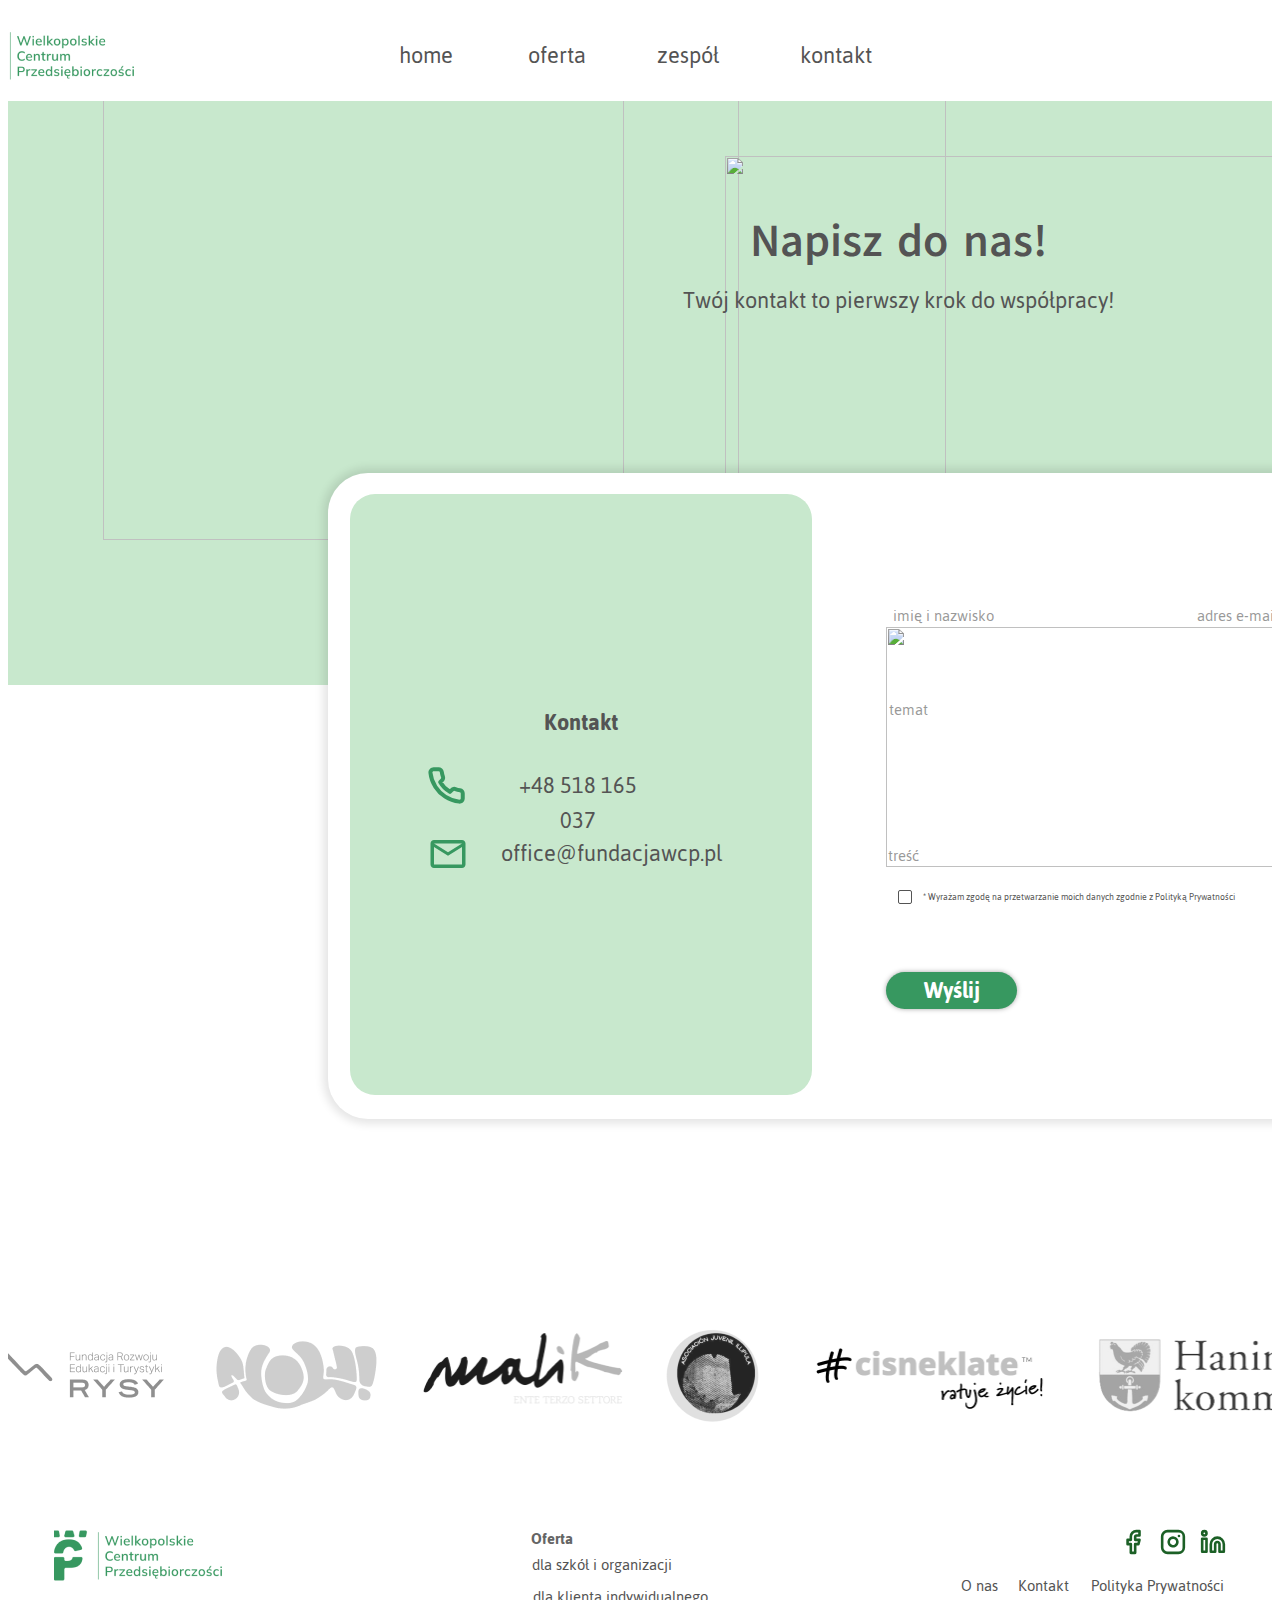
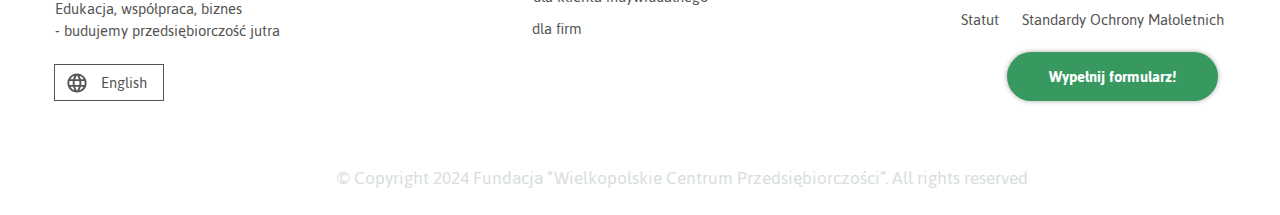
==== contact.html @ 77547955 "Initial commit" ====
<!DOCTYPE html>
<html>
<head>
  	<meta charset="utf-8">
  	<meta name="viewport" content="initial-scale=1, width=device-width">
  	
  	<link rel="stylesheet"  href="contact.css" />
  	<link rel="stylesheet" href="https://fonts.googleapis.com/css2?family=Jaldi:wght@400;700&display=swap" />
  	<link rel="stylesheet" href="https://fonts.googleapis.com/css2?family=Akatab:wght@700&display=swap" />
  	
  	
  	
</head>
<body>
  	
  	<div class="contact">
        <div class="footer">
            <div class="copyrights">© Copyright 2024 Fundacja “Wielkopolskie Centrum Przedsiębiorczości”. All rights reserved</div>    			
            <div class="onas-kontakt-polityka">
                  <div class="footer-menu">
                        <div class="o-nas">O nas</div>
                  </div>
                  <div class="footer-menu1">
                        <div class="o-nas">Kontakt</div>
                  </div>
                  <div class="footer-menu2">
                        <div class="o-nas">Polityka Prywatności</div>
                  </div>
            </div>
            <div class="statut-standard">
                  <div class="footer-menu3">
                        <div class="o-nas">Statut</div>
                  </div>
                  <div class="footer-menu4">
                        <div class="o-nas">Standardy Ochrony Małoletnich</div>
                  </div>
            </div>
            <div class="sm-footer">
                  <img class="facebook-icon" alt="" src="/icons/Facebook.svg">
                  
                  <img class="facebook-icon" alt="" src="/icons/Instagram.svg">
                  
                  <img class="facebook-icon" alt="" src="/icons/Linkedin.svg">        				
            </div>
            <div class="oferta">
                  <b class="oferta1">Oferta</b>
                  <div class="footer-menu5">
                        <div class="o-nas">dla szkół i organizacji</div>
                  </div>
                  <div class="footer-menu6">
                        <div class="o-nas">dla klienta indywidualnego</div>
                  </div>
                  <div class="footer-menu7">
                        <div class="o-nas">dla firm</div>
                  </div>
            </div>
            <div class="tagline">
                  <div class="edukacja-wsppraca-biznes">Edukacja, współpraca, biznes</div>
                  <div class="budujemy-przedsibiorczo-jut">- budujemy przedsiębiorczość jutra</div>
            </div>
            <img class="wcp-logo-icon" alt="" src="img/wcp_logo.png">
            
            <div class="buttons" id="buttonsContainer">
                  <b class="wypelnij-formularz">Wypełnij formularz!</b>
            </div>
            <div class="language">
                  <img class="language-icon" alt="" src="icons/language.svg">
                  
                  <div class="english">English</div>
            </div>
      </div>
            <div class="partners">
                <img class="rysy-logo-icon" alt="" src="img/rysy_logo.png">
                
                <img class="now-logo-icon" alt="" src="img/now_logo.png">
                
                <img class="malik-logo-icon" alt="" src="img/Malik_logo.png">
                
                <img class="illipula-logo-icon" alt="" src="img/illipula_logo.png">
                
                <img class="cisneklate-logo-icon" alt="" src="img/cisneklate_logo.png">
                
                <img class="haninge-logo-icon" alt="" src="img/haninge_logo.png">
                
        </div>
    		<div class="title">
      			<div class="rectangles">
        				<img class="vector-icon" alt="" src="vector.png">
        				
        				<img class="vector-icon1" alt="" src="vector.png">
        				
        				<img class="vector-icon2" alt="" src="vector.png">
        				
        				<img class="vector-icon3" alt="" src="vector.png">
        				
      			</div>
      			<div class="text">
        				<b class="title1">Napisz do nas!</b>
        				<div class="content">Twój kontakt to pierwszy krok do współpracy!</div>
      			</div>
    		</div>
    		<div class="form">
      			<div class="sidebar">
        				<div class="text1">
          					<b class="kontakt1">Kontakt</b>
          					<div class="parent">
            						<div class="div">+48 518 165 037</div>
            						<img class="phone-icon" alt="" src="/icons/phone.svg">
            						
          					</div>
          					<div class="officefundacjawcppl-parent">
            						<div class="officefundacjawcppl">office@fundacjawcp.pl</div>
            						<img class="mail-icon" alt="" src="/icons/mail.svg">
            						
          					</div>
        				</div>
      			</div>
      			<img class="lines-icon" alt="" src="lines.svg">
      			
      			<div class="form-child">
      			</div>
      			<div class="polityka-prywatnosci">* Wyrażam zgodę na przetwarzanie moich danych zgodnie z Polityką Prywatności</div>
      			<div class="imi-i-nazwisko">imię i nazwisko</div>
      			<div class="temat">temat</div>
      			<div class="tre">treść</div>
      			<div class="adres-e-mail">adres e-mail</div>
      			<div class="buttons1">
        				<b class="wyslij">Wyślij</b>
      			</div>
    		</div>
    		<div class="header">
      			<div class="buttons2">
        				<div class="header-menu">
          					<div class="home">home</div>
        				</div>
        				<div class="header-menu">
          					<div class="home1">oferta</div>
        				</div>
        				<div class="header-menu">
          					<div class="home2">zespół</div>
        				</div>
        				<div class="konrakt">
          					<div class="home3">kontakt</div>
        				</div>
      			</div>
      			<img class="logo-wcp-07-2" alt="" src="img/logo - WCP-07 2.jpg" id="logoWCP072">
      			
      			
    		</div>
  	</div>	
</body>
</html>
---- contact.css ----
.copyrights {
    position: absolute;
    top: 18.313rem;
    left: 26.063rem;
    font-size: 1.25rem;
    color: #d8dede;
    text-align: left;
}
.line-icon {
    position: absolute;
    top: 17.563rem;
    left: 5rem;
    width: 80rem;
    height: 0.188rem;
    object-fit: contain;
}
.o-nas {
    position: absolute;
    width: 100%;
    top: 0%;
    left: 0%;
    display: flex;
    align-items: center;
    justify-content: center;
}
.footer-menu {
    width: 2.375rem;
    position: relative;
    height: 1.813rem;
}
.footer-menu1 {
    width: 3.313rem;
    position: relative;
    height: 1.813rem;
}
.footer-menu2 {
    width: 8.563rem;
    position: relative;
    height: 1.813rem;
}
.onas-kontakt-polityka {
    position: absolute;
    top: 6.438rem;
    left: 65rem;
    display: flex;
    flex-direction: row;
    align-items: center;
    justify-content: flex-start;
    gap: 1.187rem;
}
.footer-menu3 {
    width: 2.688rem;
    position: relative;
    height: 1.813rem;
}
.footer-menu4 {
    width: 12.938rem;
    position: relative;
    height: 1.813rem;
}
.statut-standard {
    position: absolute;
    top: 8.563rem;
    left: 64.875rem;
    display: flex;
    flex-direction: row;
    align-items: center;
    justify-content: flex-start;
    gap: 1.125rem;
}
.facebook-icon {
    width: 1.625rem;
    position: relative;
    border-radius: 5px;
    height: 1.625rem;
    overflow: hidden;
    flex-shrink: 0;
}
.sm-footer {
    position: absolute;
    top: 3.813rem;
    left: 75rem;
    display: flex;
    flex-direction: row;
    align-items: center;
    justify-content: flex-start;
    gap: 0.875rem;
}
.oferta1 {
    align-self: stretch;
    position: relative;
    display: flex;
    color: #656565;
    text-align: left;
    align-items: center;
    height: 1.125rem;
    flex-shrink: 0;
}
.footer-menu5 {
    width: 8.875rem;
    position: relative;
    height: 1.813rem;
}
.footer-menu6 {
    align-self: stretch;
    position: relative;
    height: 1.813rem;
}
.footer-menu7 {
    width: 3.25rem;
    position: relative;
    height: 1.813rem;
}
.oferta {
    position: absolute;
    top: 3.813rem;
    left: 38.188rem;
    width: 11.188rem;
    display: flex;
    flex-direction: column;
    align-items: flex-start;
    justify-content: flex-start;
    gap: 0.187rem;
}
.edukacja-wsppraca-biznes {
    align-self: stretch;
    position: relative;
}
.budujemy-przedsibiorczo-jut {
    align-self: stretch;
    position: relative;
    margin-top: -0.438rem;
}
.tagline {
    position: absolute;
    top: 7.875rem;
    left: 8.438rem;
    width: 18.375rem;
    display: flex;
    flex-direction: column;
    align-items: flex-start;
    justify-content: flex-start;
    text-align: left;
}
.wcp-logo-icon {
    position: absolute;
    top: 3.813rem;
    left: 8.375rem;
    width: 10.5rem;
    height: 3.313rem;
    object-fit: cover;
}
.wypelnij-formularz {
    position: relative;
}
.buttons {
    position: absolute;
    top: 11.5rem;
    left: 67.938rem;
    box-shadow: 0px 0px 5.3px rgba(0, 0, 0, 0.35);
    border-radius: 50px;
    background-color: #379860;
    display: flex;
    flex-direction: row;
    align-items: center;
    justify-content: center;
    padding: 0.625rem 2.625rem;
    cursor: pointer;
    color: #fff;
}
.language-icon {
    width: 1.5rem;
    position: relative;
    height: 1.5rem;
    overflow: hidden;
    flex-shrink: 0;
}
.english {
    width: 3.625rem;
    position: relative;
    display: flex;
    align-items: center;
    justify-content: center;
    height: 1rem;
    flex-shrink: 0;
}
.language {
    position: absolute;
    top: calc(50% + 26.5px);
    left: calc(50% - 586px);
    border: 1px solid #545454;
    box-sizing: border-box;
    width: 6.875rem;
    height: 2.313rem;
    display: flex;
    flex-direction: row;
    align-items: center;
    justify-content: center;
    gap: 0.437rem;
}
.footer {
    position: absolute;
    top: 91.25rem;
    left: calc(50% - 45rem);
    width: 90rem;
    height: 21.188rem;
    overflow: hidden;
}
.rysy-logo-icon {
    width: 14.094rem;
    position: relative;
    height: 5rem;
    object-fit: cover;
}
.now-logo-icon {
    width: 11.5rem;
    position: relative;
    height: 5.875rem;
    object-fit: cover;
}
.malik-logo-icon {
    width: 13.313rem;
    position: relative;
    height: 5.313rem;
    object-fit: cover;
}
.illipula-logo-icon {
    width: 6.125rem;
    position: relative;
    height: 6.125rem;
    object-fit: cover;
}
.cisneklate-logo-icon {
    width: 17.188rem;
    position: relative;
    height: 5.313rem;
    object-fit: cover;
}
.haninge-logo-icon {
    width: 14.625rem;
    position: relative;
    height: 4.563rem;
    object-fit: cover;
}
.partners {
    position: absolute;
    bottom: 23.938rem;
    left: calc(50% - 692px);
    width: 86.531rem;
    height: 6.125rem;
    display: flex;
    flex-direction: row;
    align-items: center;
    justify-content: flex-start;
    gap: 1.937rem;
}
.vector-icon {
    position: absolute;
    top: 3.063rem;
    left: 23.313rem;
    width: 39.719rem;
    height: 39.656rem;
    object-fit: contain;
}
.vector-icon1 {
    position: absolute;
    top: 18.688rem;
    left: 62.188rem;
    width: 39.719rem;
    height: 39.656rem;
    object-fit: contain;
}
.vector-icon2 {
    position: absolute;
    top: 14.125rem;
    left: 0rem;
    width: 55.875rem;
    height: 56.294rem;
    object-fit: contain;
}
.vector-icon3 {
    position: absolute;
    top: 0rem;
    left: 75.938rem;
    width: 55.875rem;
    height: 56.294rem;
    object-fit: contain;
}
.rectangles {
    position: absolute;
    top: -15.25rem;
    left: -17.375rem;
    width: 131.813rem;
    height: 70.419rem;
}
.title1 {
    align-self: stretch;
    position: relative;
    line-height: 2.813rem;
    display: flex;
    align-items: center;
    justify-content: center;
    height: 3.813rem;
    flex-shrink: 0;
}
.content {
    align-self: stretch;
    position: relative;
    font-size: 1.563rem;
    line-height: 2.188rem;
    font-family: Jaldi;
    display: flex;
    align-items: center;
    justify-content: center;
    height: 3.625rem;
    flex-shrink: 0;
}
.text {
    position: absolute;
    top: 6.875rem;
    left: 26rem;
    width: 59.25rem;
    display: flex;
    flex-direction: column;
    align-items: center;
    justify-content: flex-start;
}
.title {
    position: absolute;
    top: 5.813rem;
    left: 0rem;
    background-color: #c8e8cd;
    width: 100%;
    height: 36.5rem;
    overflow: hidden;
    font-size: 2.813rem;
    font-family: Akatab;
}
.kontakt1 {
    align-self: stretch;
    position: relative;
    line-height: 1.875rem;
}
.div {
    position: absolute;
    top: calc(50% - 17.5px);
    left: calc(50% - 41.5px);
    line-height: 2.188rem;
}
.phone-icon {
    position: absolute;
    top: 0rem;
    left: 0rem;
    width: 2.438rem;
    height: 2.438rem;
    overflow: hidden;
}
.parent {
    width: 14.313rem;
    position: relative;
    height: 2.438rem;
}
.officefundacjawcppl {
    position: absolute;
    top: calc(50% - 18px);
    left: calc(50% - 73.75px);
    line-height: 2.188rem;
}
.mail-icon {
    position: absolute;
    top: 0rem;
    left: 0rem;
    width: 2.625rem;
    height: 2.625rem;
}
.officefundacjawcppl-parent {
    width: 18.531rem;
    position: relative;
    height: 2.625rem;
}
.text1 {
    position: absolute;
    top: 13.375rem;
    left: 4.813rem;
    width: 19.188rem;
    display: flex;
    flex-direction: column;
    align-items: flex-start;
    justify-content: center;
    gap: 1.75rem;
}
.sidebar {
    position: absolute;
    top: 1.313rem;
    left: 1.375rem;
    border-radius: 25px;
    background-color: #c8e8cd;
    width: 28.875rem;
    height: 37.563rem;
    overflow: hidden;
    font-size: 1.563rem;
    color: #545454;
}
.lines-icon {
    position: absolute;
    top: 9.625rem;
    left: 34.875rem;
    width: 33.5rem;
    height: 15rem;
}
.form-child {
    position: absolute;
    top: 26.063rem;
    left: 35.625rem;
    border-radius: 2px;
    border: 1px solid #545454;
    box-sizing: border-box;
    width: 0.875rem;
    height: 0.875rem;
}
.polityka-prywatnosci {
    position: absolute;
    top: calc(50% + 93px);
    left: calc(50% + 11.5px);
    font-size: 0.625rem;
    color: #545454;
}
.imi-i-nazwisko {
    position: absolute;
    top: calc(50% - 195px);
    left: calc(50% - 18.5px);
}
.temat {
    position: absolute;
    top: calc(50% - 101px);
    left: calc(50% - 22.5px);
}
.tre {
    position: absolute;
    top: calc(50% + 45px);
    left: calc(50% - 23.5px);
}
.adres-e-mail {
    position: absolute;
    top: calc(50% - 195px);
    left: calc(50% + 285.5px);
}
.wyslij {
    position: relative;
    line-height: 1.875rem;
}
.buttons1 {
    position: absolute;
    top: 31.188rem;
    left: 34.875rem;
    box-shadow: 0px 0px 5.3px rgba(0, 0, 0, 0.35);
    border-radius: 50px;
    background-color: #379860;
    width: 8.188rem;
    height: 2.313rem;
    display: flex;
    flex-direction: row;
    align-items: center;
    justify-content: center;
    padding: 0.625rem 2.625rem;
    box-sizing: border-box;
    font-size: 1.563rem;
    color: #fff;
}
.form {
    position: absolute;
    top: 29.063rem;
    left: 20rem;
    box-shadow: 0px 0px 8.7px 5px rgba(0, 0, 0, 0.1);
    border-radius: 40px;
    background-color: #fff;
    width: 72.938rem;
    height: 40.375rem;
    overflow: hidden;
    color: rgba(84, 84, 84, 0.6);
}
.home {
    position: absolute;
    top: 25%;
    left: 16.85%;
    line-height: 2.188rem;
}
.header-menu {
    width: 5.081rem;
    position: relative;
    height: 4.25rem;
}
.home1 {
    position: absolute;
    top: 25%;
    left: 14.39%;
    line-height: 2.188rem;
}
.home2 {
    position: absolute;
    top: 25%;
    left: 11.93%;
    line-height: 2.188rem;
}
.home3 {
    position: absolute;
    top: 25%;
    left: 18.46%;
    line-height: 2.188rem;
}
.konrakt {
    width: 7.25rem;
    position: relative;
    height: 4.25rem;
}
.buttons2 {
    position: absolute;
    top: 0.813rem;
    left: 29.063rem;
    display: flex;
    flex-direction: row;
    align-items: center;
    justify-content: flex-start;
    gap: 3.125rem;
}
.logo-wcp-07-2 {
    position: absolute;
    top: 1.313rem;
    left: 1.875rem;
    width: 12.688rem;
    height: 3.313rem;
    object-fit: cover;
    cursor: pointer;
}
.search-icon {
    position: absolute;
    top: 1.375rem;
    left: 84rem;
    width: 3.063rem;
    height: 3.063rem;
}
.header {
    position: absolute;
    top: 0rem;
    left: calc(50% - 720px);
    background-color: #fff;
    width: 90rem;
    height: 5.813rem;
    overflow: hidden;
    font-size: 1.563rem;
}
.contact {
    width: 100%;
    position: relative;
    background-color: #fff;
    height: 112.438rem;
    overflow: hidden;
    text-align: center;
    font-size: 1.063rem;
    color: #545454;
    font-family: Jaldi;
}


.value {
    flex: 1;
    position: relative;
    line-height: 100%;
}
.x-icon {
    width: 1rem;
    position: relative;
    height: 1rem;
    overflow: hidden;
    flex-shrink: 0;
}
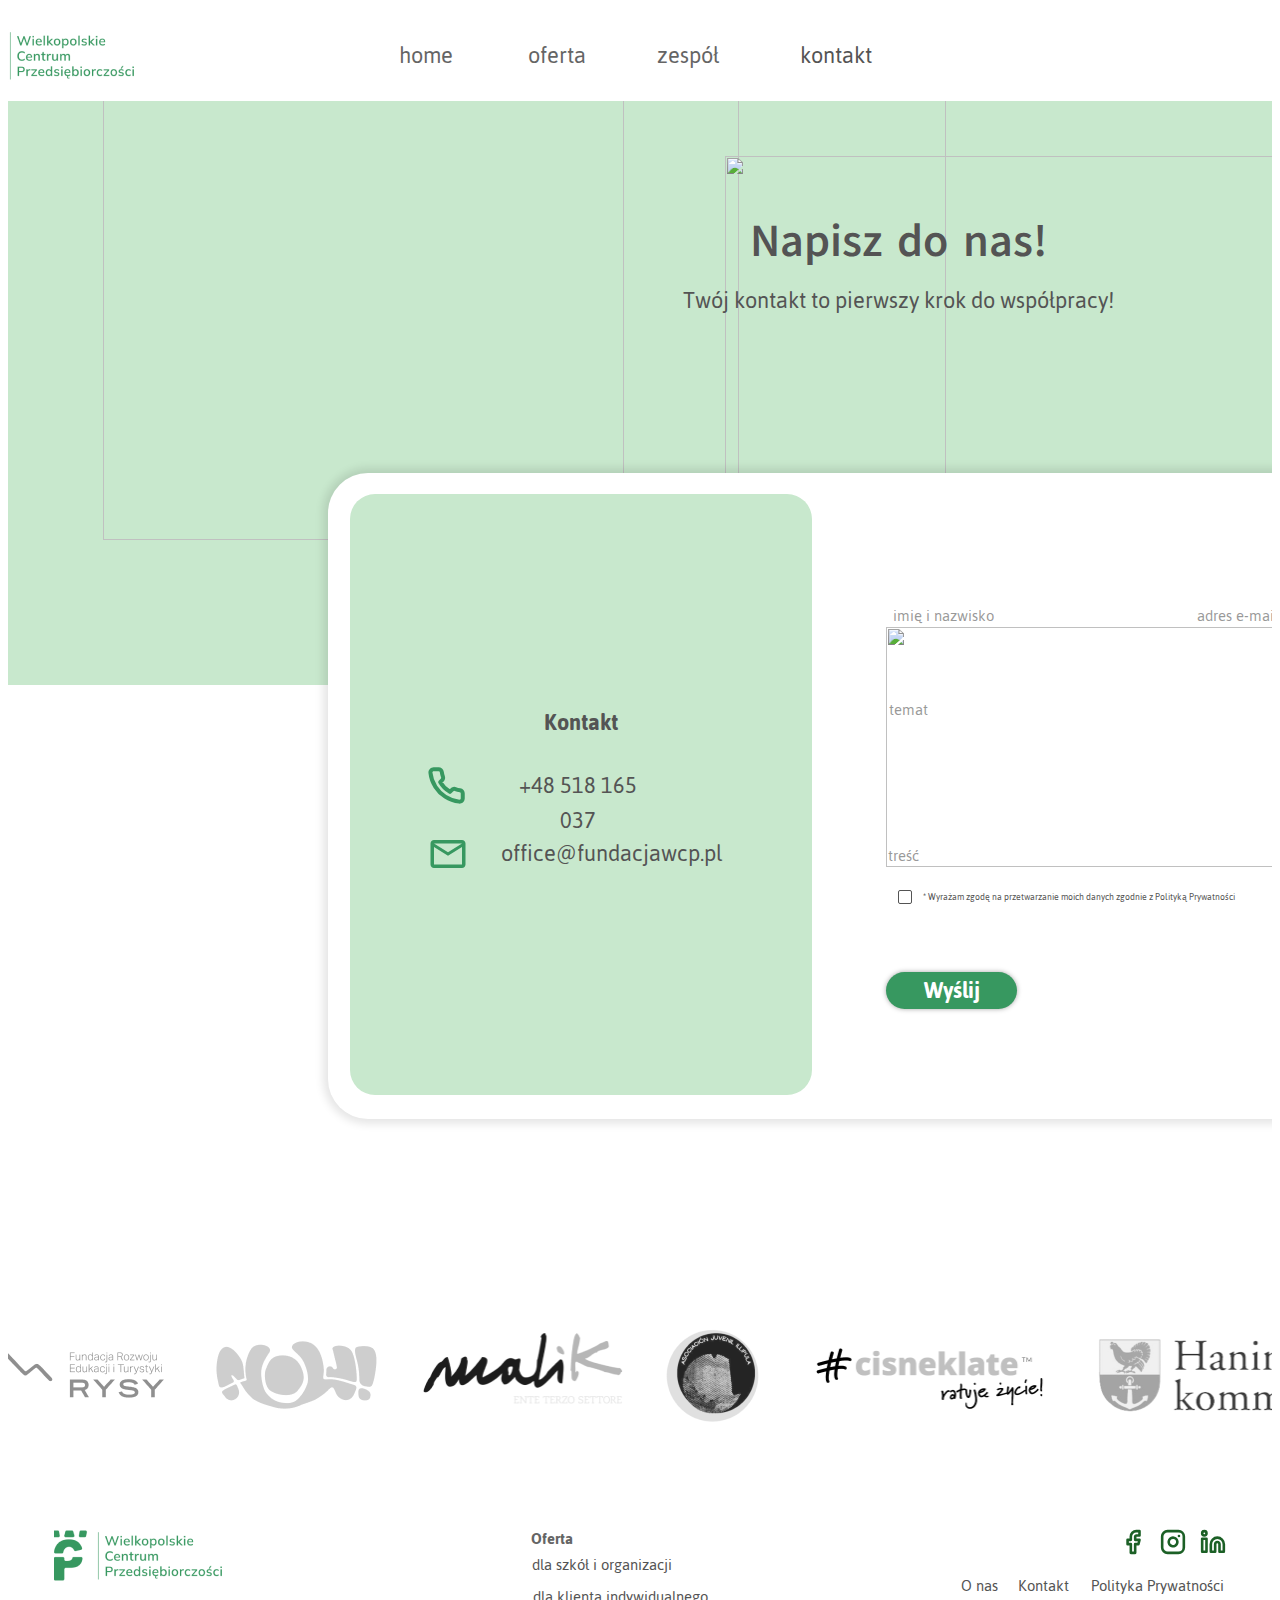
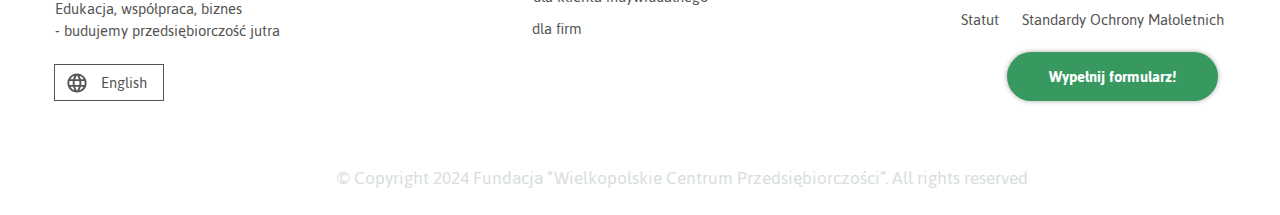
==== commit ef6e35f7: "Uzupelniono hiperlacza pomiedzy stronami" ====
--- a/contact.html
+++ b/contact.html
@@ -131,13 +131,13 @@
     		<div class="header">
       			<div class="buttons2">
         				<div class="header-menu">
-          					<div class="home">home</div>
+          					<div class="home"><a href="index.html" style="color: #656565; text-decoration: none;">home</a></div>
         				</div>
         				<div class="header-menu">
-          					<div class="home1">oferta</div>
+          					<div class="home1"><a href="offer.html" style="color: #656565; text-decoration: none;">oferta</a></div>
         				</div>
         				<div class="header-menu">
-          					<div class="home2">zespół</div>
+          					<div class="home2"><a href="team.html" style="color: #656565; text-decoration: none;">zespół</a></div>
         				</div>
         				<div class="konrakt">
           					<div class="home3">kontakt</div>
